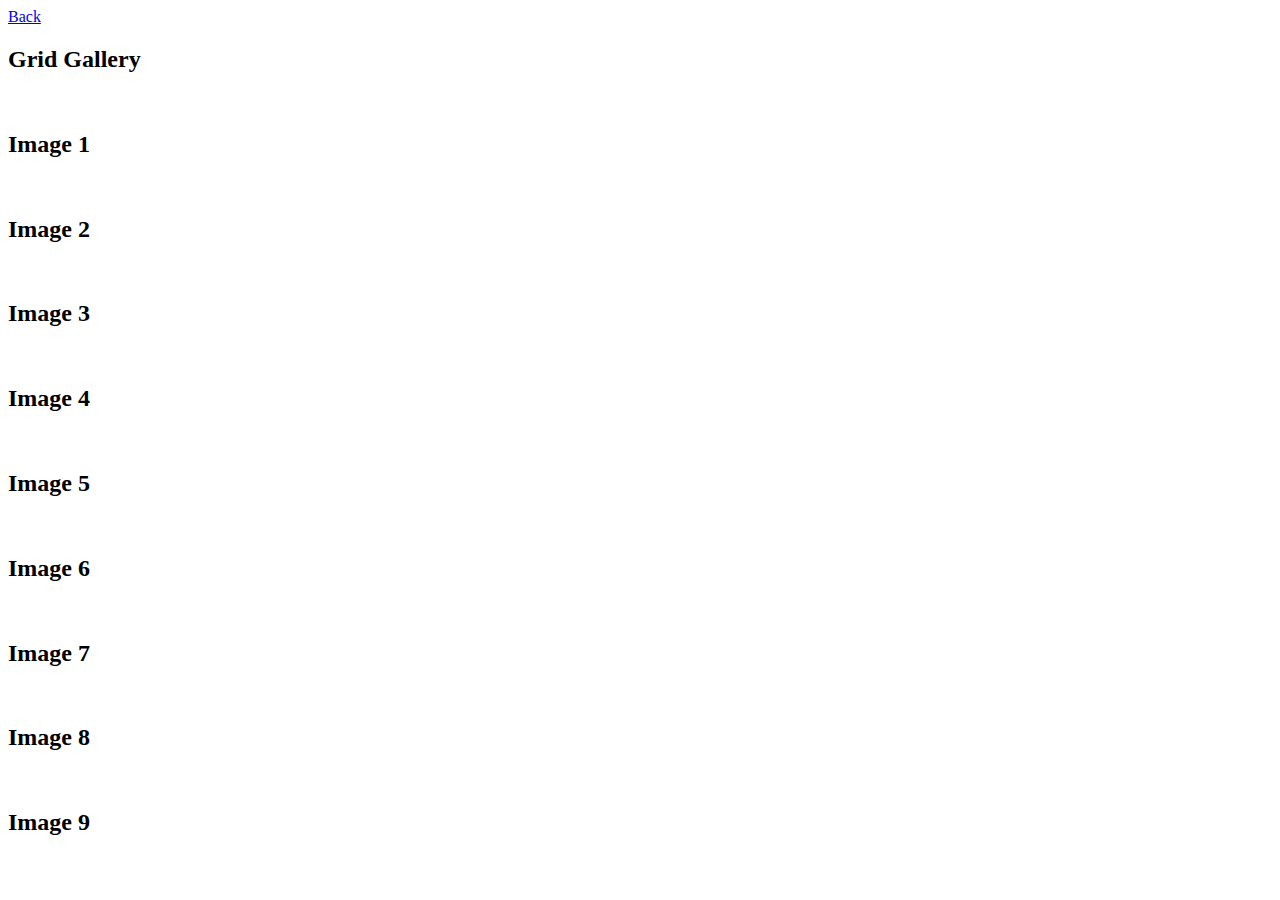
==== gallery.html @ 703d7c02 "Add files via upload" ====
<!DOCTYPE html>
<html lang="en">
  <head>
    <meta charset="UTF-8" />
    <meta name="viewport" content="width=device-width, initial-scale=1.0" />
    <link rel="stylesheet" href="style.css" />
    <title>Gallery</title>
  </head>
  <body>
    <a href="./" class="text">Back</a>
    <h2>Grid Gallery</h2>
    <div class="gallery-container">
        <div class="gallery__item">
            <img src="Images/img1.jpeg" alt="" class="gallery__img">
            <h2 class="gallery__title">Image 1</h2>
        </div>
        <div class="gallery__item">
            <img src="Images/img2.jpeg" alt="" class="gallery__img">
            <h2 class="gallery__title">Image 2</h2>
        </div>
        <div class="gallery__item">
            <img src="Images/img8.jpeg" alt="" class="gallery__img">
            <h2 class="gallery__title">Image 3</h2>
        </div>
        <div class="gallery__item">
            <img src="Images/img4.jpeg" alt="" class="gallery__img">
            <h2 class="gallery__title">Image 4</h2>
        </div>
        <div class="gallery__item">
            <img src="Images/img5.jpeg" alt="" class="gallery__img">
            <h2 class="gallery__title">Image 5</h2>
        </div>
        <div class="gallery__item">
            <img src="Images/img6.jpeg" alt="" class="gallery__img">
            <h2 class="gallery__title">Image 6</h2>
        </div>
        <div class="gallery__item">
            <img src="Images/img9.jpeg" alt="" class="gallery__img">
            <h2 class="gallery__title">Image 7</h2>
        </div>
        <div class="gallery__item">
            <img src="Images/img3.jpeg" alt="" class="gallery__img">
            <h2 class="gallery__title">Image 8</h2>
        </div>
        <div class="gallery__item">
            <img src="Images/img7.jpeg" alt="" class="gallery__img">
            <h2 class="gallery__title">Image 9</h2>
        </div>
    </div>
</body>
  </body>
</html>
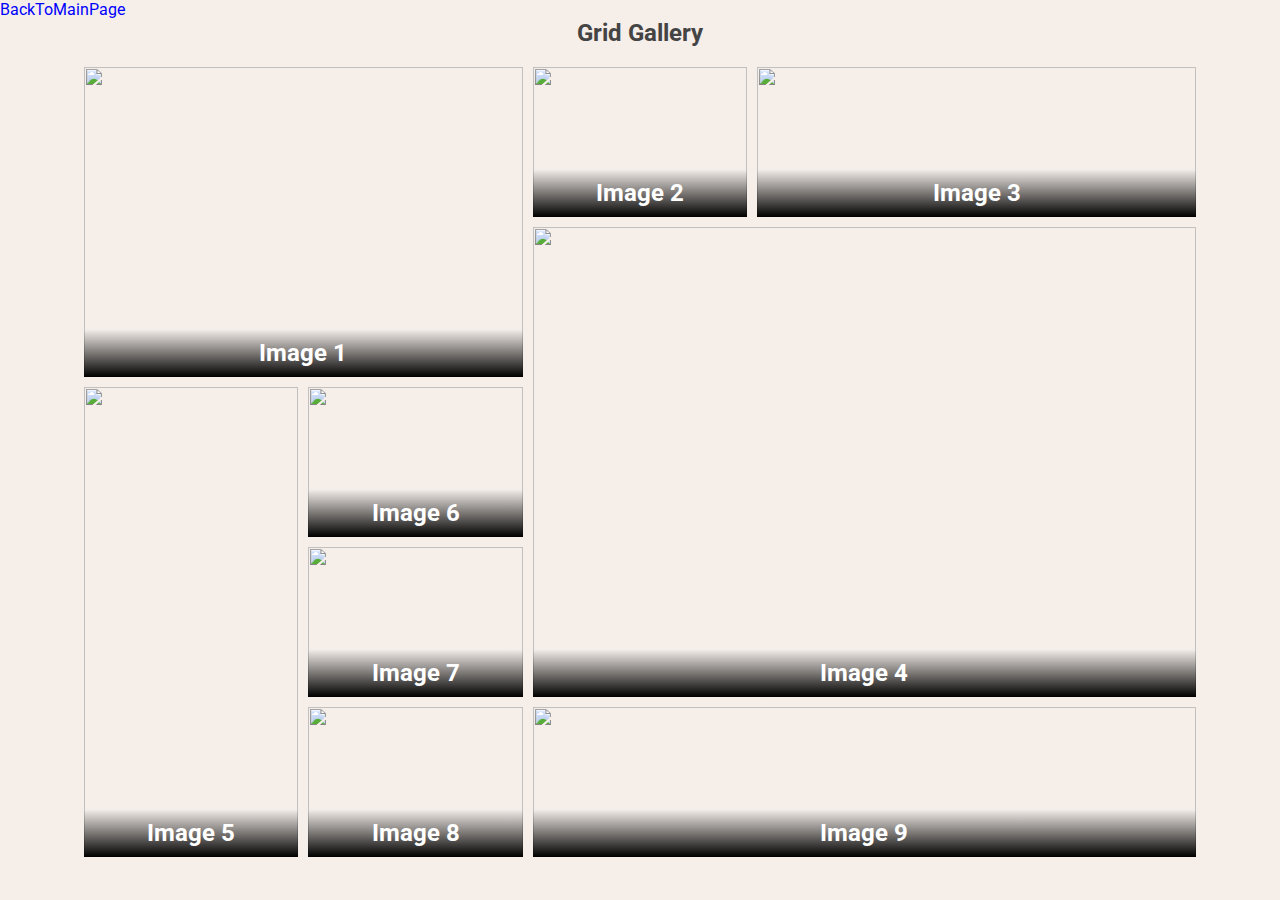
==== commit d0e175c1: "Add files via upload" ====
--- a/gallery.html
+++ b/gallery.html
@@ -7,43 +7,43 @@
     <title>Gallery</title>
   </head>
   <body>
-    <a href="./" class="text">Back</a>
+    <a href="./" class="text">BackToMainPage</a>
     <h2>Grid Gallery</h2>
     <div class="gallery-container">
         <div class="gallery__item">
-            <img src="Images/img1.jpeg" alt="" class="gallery__img">
+            <img src="img1.jpeg" alt="" class="gallery__img">
             <h2 class="gallery__title">Image 1</h2>
         </div>
         <div class="gallery__item">
-            <img src="Images/img2.jpeg" alt="" class="gallery__img">
+            <img src="img2.jpeg" alt="" class="gallery__img">
             <h2 class="gallery__title">Image 2</h2>
         </div>
         <div class="gallery__item">
-            <img src="Images/img8.jpeg" alt="" class="gallery__img">
+            <img src="img8.jpeg" alt="" class="gallery__img">
             <h2 class="gallery__title">Image 3</h2>
         </div>
         <div class="gallery__item">
-            <img src="Images/img4.jpeg" alt="" class="gallery__img">
+            <img src="img4.jpeg" alt="" class="gallery__img">
             <h2 class="gallery__title">Image 4</h2>
         </div>
         <div class="gallery__item">
-            <img src="Images/img5.jpeg" alt="" class="gallery__img">
+            <img src="img5.jpeg" alt="" class="gallery__img">
             <h2 class="gallery__title">Image 5</h2>
         </div>
         <div class="gallery__item">
-            <img src="Images/img6.jpeg" alt="" class="gallery__img">
+            <img src="img6.jpeg" alt="" class="gallery__img">
             <h2 class="gallery__title">Image 6</h2>
         </div>
         <div class="gallery__item">
-            <img src="Images/img9.jpeg" alt="" class="gallery__img">
+            <img src="img9.jpeg" alt="" class="gallery__img">
             <h2 class="gallery__title">Image 7</h2>
         </div>
         <div class="gallery__item">
-            <img src="Images/img3.jpeg" alt="" class="gallery__img">
+            <img src="img3.jpeg" alt="" class="gallery__img">
             <h2 class="gallery__title">Image 8</h2>
         </div>
         <div class="gallery__item">
-            <img src="Images/img7.jpeg" alt="" class="gallery__img">
+            <img src="img7.jpeg" alt="" class="gallery__img">
             <h2 class="gallery__title">Image 9</h2>
         </div>
     </div>
--- a/style.css
+++ b/style.css
@@ -0,0 +1,504 @@
+@import url("https://fonts.googleapis.com/css2?family=Roboto:ital,wght@0,400;0,900;1,700&display=swap");
+
+/* Variables */
+:root {
+  --font-family: "Roboto", sans-serf;
+  --normal-font: 400;
+  --bold-font: 700;
+  --bolder-font: 900;
+  --bg-color: #b09e93;
+  --primary-color: #1c1911;
+  --secondary-color: #0000ff;
+  --primary-shadow: #695b52;
+  --secondary-shadow: #1c1911;
+  --bottom-margin: 0.5rem;
+  --bottom-margin-2: 1rem;
+  --line-height: 1.7rem;
+  --transition: 0.3s;
+}
+
+html {
+  scroll-behavior: smooth;
+}
+
+/* CSS Resets */
+* {
+  margin: 0;
+  padding: 0;
+  box-sizing: border-box;
+}
+
+ul {
+  list-style-type: none;
+}
+
+a {
+  text-decoration: none;
+  color: var(--primary-color);
+}
+
+a:hover {
+  color: var(--secondary-color);
+}
+
+body {
+  font-family: var(--font-family);
+  background-color: #f5eee9;
+}
+
+.hero-banner {
+  height: 70vh;
+  background-image: url("Background\ img.jpg");
+  background-size: 100% auto;
+  background-position: center;
+  background-repeat: no-repeat;
+  display: flex;
+  align-items: center;
+  justify-content: center;
+  text-align: center;
+}
+.name {
+  color: #f4ba41;
+  font-size: 2em;
+  margin-bottom: 20px;
+  text-transform: uppercase;
+}
+
+.welcome-text {
+  color: #ffff;
+  text-transform: uppercase;
+  font-weight: 700;
+  font-size: 20px;
+}
+
+/* Navbar */
+nav {
+  position: sticky;
+  top: 0;
+  left: 0;
+  z-index: 1;
+  display: flex;
+  height: 50px;
+  align-items: center;
+  justify-content: space-between;
+  padding: 1.5rem 3.5rem;
+  background-color: var(--bg-color);
+  box-shadow: 0 3px 5px rgba(0, 0, 0, 0.1);
+}
+nav h1 {
+  color: #8b4513;
+  font-size: 32px;
+}
+
+nav a {
+  color: var(--primary-color);
+  transition: var(--transition);
+}
+nav a:hover {
+  color: var(--secondary-color);
+  border-bottom: 2px solid var(--secondary-color);
+}
+
+nav ul {
+  display: flex;
+  gap: 1.9rem;
+}
+
+nav ul li {
+  font-weight: var(--bold-font);
+}
+
+.burger-menu {
+  color: var(--primary-color);
+  font-size: 2rem;
+  border: 0;
+  background-color: transparent;
+  cursor: pointer;
+  display: none;
+}
+
+/* About section */
+.about {
+  height: 80vh;
+  display: flex;
+  align-items: center;
+  justify-content: center;
+  gap: 2.5rem;
+  max-width: 68.75rem;
+  margin: auto;
+}
+
+.about img {
+  height: 37.5rem;
+  width: 37.5rem;
+  padding: 1rem;
+}
+
+.bio {
+  width: 25rem;
+  padding: 2rem;
+  border-radius: 6px;
+  box-shadow: 0px 2px 15px 2px var(--primary-shadow);
+}
+
+.bio h1 {
+  margin-bottom: var(--bottom-margin);
+}
+
+.bio p {
+  line-height: var(--line-height);
+  padding: 0.3rem 0;
+}
+
+/* Skills section */
+.skills {
+  max-width: 68.75rem;
+  margin: auto;
+  text-align: center;
+  margin-top: 2.5rem;
+}
+
+.skill-header {
+  margin-bottom: 1rem;
+}
+
+.skills-wrapper img {
+  padding: 1.25rem;
+}
+
+.icon {
+  width: 11.875rem;
+  height: 11.25rem;
+}
+
+/* Projects section */
+.projects {
+  background-color: var(--bg-color);
+  padding: 32px 0;
+  margin-top: 2rem;
+}
+
+.project-pic {
+  width: 65%;
+  height: 60%;
+}
+
+.projects-container {
+  display: flex;
+  align-items: center;
+  justify-content: center;
+}
+
+.projects-title {
+  text-align: center;
+  margin-bottom: 1rem;
+}
+
+.project-container {
+  text-align: center;
+  width: 21.875rem;
+  padding: 1rem;
+}
+
+.project-container p {
+  padding: 0.4rem;
+}
+
+.project-link {
+  color: #0000ff;
+}
+
+.project-title {
+  margin-bottom: var(--bottom-margin);
+}
+
+.project-details {
+  margin-bottom: var(--bottom-margin);
+}
+
+/* Contact section */
+.contact {
+  margin-top: 2rem;
+}
+
+.contact h2 {
+  text-align: center;
+  margin-bottom: var(--bottom-margin-2);
+}
+
+.contact-form-container {
+  max-width: 40.75rem;
+  margin: 0 auto;
+  padding: 0.938rem;
+  border-radius: 5px;
+  box-shadow: 0 3px 10px var(--secondary-shadow);
+}
+
+.contact-form-container label {
+  line-height: 2.7em;
+  font-weight: var(--bold-font);
+  color: var(--primary-color);
+}
+
+.contact-form-container textarea {
+  min-height: 6.25rem;
+  font-size: 14px;
+}
+
+.contact-form-container .input-field {
+  width: 100%;
+  padding-top: 10px;
+  padding-bottom: 10px;
+  border-radius: 5px;
+  border: none;
+  border: 2px outset var(--primary-color);
+  font-size: 0.875rem;
+  outline: none;
+}
+
+.input-field::placeholder {
+  padding: 0.5rem;
+  color: var(--primary-color);
+}
+
+.submit-btn {
+  width: 100%;
+  padding: 10px;
+  margin: 10px 0;
+  background-color: #fff;
+  border: 2px solid var(--primary-color);
+  border-radius: 5px;
+  font-size: 1rem;
+  font-weight: var(--bold-font);
+  transition: var(--transition);
+}
+
+.submit-btn:hover {
+  background-color: var(--secondary-color);
+  border: 2px solid var(--primary-color);
+  cursor: pointer;
+}
+
+/* Scroll to top button */
+.scroll-up {
+  position: fixed;
+  right: 0.5%;
+  bottom: 3%;
+  cursor: pointer;
+}
+
+.up-arrow {
+  width: 3rem;
+  height: 3rem;
+}
+
+/* Footer section */
+footer {
+  background-color: var(--bg-color);
+  padding: 1.25rem;
+  text-align: center;
+  margin: 2rem 0 0;
+}
+
+/* General (utilities) */
+.icon-card {
+  background-color: #fff;
+  border-radius: 11px;
+  box-shadow: 0 3px 10px var(--secondary-shadow);
+  padding: 20px;
+  margin: 10px;
+}
+
+.project-card {
+  background-color: #fff;
+  border-radius: 11px;
+  box-shadow: 0 3px 10px var(--primary-shadow);
+  padding: 20px;
+  margin: 10px;
+}
+
+/* Media queries for responsiveness */
+@media screen and (max-width: 720px) {
+  nav {
+    padding: 1.5rem 1rem;
+  }
+  nav ul {
+    position: fixed;
+    background-color: var(--bg-color);
+    flex-direction: column;
+    top: 86px;
+    left: 10%;
+    width: 80%;
+    text-align: center;
+    transform: translateX(120%);
+    transition: transform 0.5s ease-in;
+  }
+
+  nav ul li {
+    margin: 8px;
+  }
+
+  .burger-menu {
+    display: block;
+  }
+
+  nav ul.show {
+    transform: translateX(0);
+  }
+
+  .hero-banner {
+    margin-top: -3rem;
+  }
+
+  .about {
+    margin-top: 4rem;
+    flex-direction: column;
+    gap: 0;
+  }
+
+  .about img {
+    height: 37.5rem;
+    width: 30rem;
+  }
+
+  .bio {
+    margin-top: 1rem;
+    width: 20.5rem;
+  }
+
+  .skills {
+    margin-top: 8rem;
+  }
+
+  .icon {
+    width: 5.875rem;
+    height: 5.25rem;
+  }
+
+  .projects-container {
+    flex-direction: column;
+  }
+
+  .project-container {
+    width: 20.875rem;
+  }
+
+  .contact-form-container {
+    max-width: 23.75rem;
+  }
+}
+
+@media screen and (max-width: 420px) {
+  .about img {
+    height: 37.5rem;
+    width: 23rem;
+  }
+
+  .bio {
+    width: 18.3rem;
+  }
+
+  .project-container {
+    width: 17.875rem;
+  }
+
+  .contact-form-container {
+    max-width: 17.75rem;
+  }
+}
+
+/* Gallery Styling */
+
+h2 {
+  color: #444;
+  text-align: center;
+}
+
+.gallery-container {
+  display: grid;
+  grid-template-columns: repeat(3, 1fr);
+  grid-auto-rows: 150px;
+  padding: 20px;
+  grid-gap: 10px;
+}
+
+.gallery__item {
+  position: relative;
+}
+
+.gallery__img {
+  width: 100%;
+  height: 100%;
+  object-fit: cover;
+}
+
+.gallery__title {
+  position: absolute;
+  bottom: 0;
+  color: white;
+  /* background: linear-gradient(white, black); */
+  background: linear-gradient(rgba(255, 255, 255, 0.1), rgba(0, 0, 0, 1));
+  width: 100%;
+  margin: 0;
+  padding: 10px;
+}
+
+/* select images */
+.gallery__item:nth-child(4) {
+  grid-column-start: span 2;
+}
+
+.gallery__item:nth-child(5) {
+  grid-row-start: span 2;
+}
+
+.gallery__item:nth-child(9) {
+  grid-column-start: span 2;
+}
+
+/* MEDIA QUERIES */
+
+/* TABLET */
+@media (min-width: 768px) {
+  .gallery-container {
+    grid-template-columns: repeat(4, 1fr);
+  }
+
+  .gallery__item:nth-child(3) {
+    grid-column-start: span 2;
+  }
+
+  .gallery__item:nth-child(4) {
+    grid-column-start: span 3;
+  }
+
+  .gallery__item:nth-child(5) {
+    grid-row-start: span 3;
+  }
+
+  .gallery__item:nth-child(9) {
+    grid-column-start: span 3;
+  }
+}
+
+/* WEB */
+@media (min-width: 1024px) {
+  .gallery-container {
+    grid-template-columns: repeat(5, 1fr);
+    width: 90%;
+    margin: auto;
+  }
+
+  .gallery__item:nth-child(1) {
+    grid-column-start: span 2;
+    grid-row-start: span 2;
+  }
+
+  .gallery__item:nth-child(4) {
+    grid-column-start: span 3;
+    grid-row-start: span 3;
+  }
+}
+.text {
+  color: #0000ff;
+}
